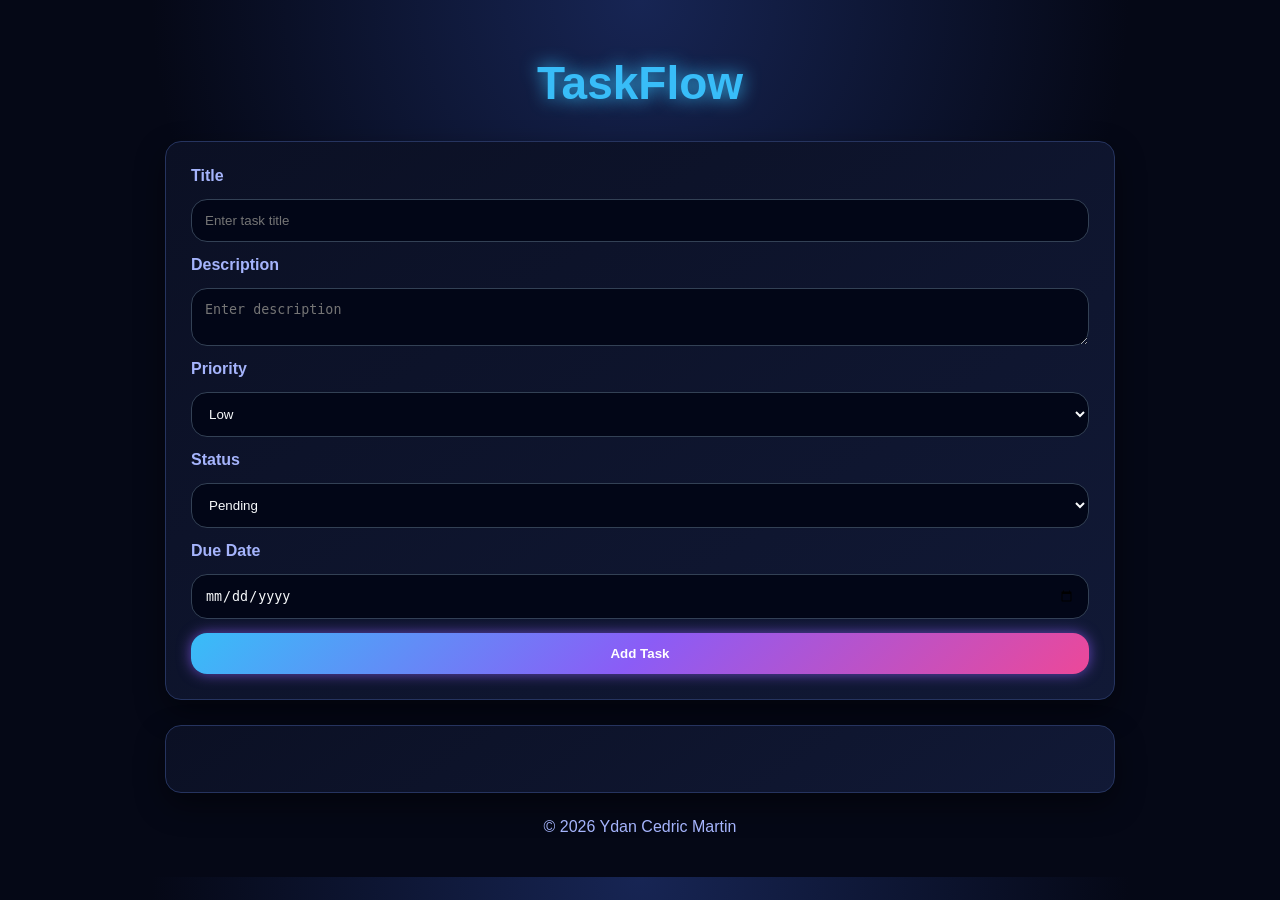
==== index.html @ 3728e85f "Add files via upload" ====
<!DOCTYPE html>
<html lang="en">

<head>
    <meta charset="UTF-8">
    <meta name="viewport" content="width=device-width, initial-scale=1.0">
    <title>TaskFlow - Task Manager</title>

    <link rel="stylesheet" href="css/styles.css">
</head>

<body>

    <header>
        <h1>TaskFlow</h1>
    </header>

    <main>

        <section aria-label="Add task">

            <form id="task-form">

                <label for="title">Title</label>
                <input
                    type="text"
                    id="title"
                    name="title"
                    placeholder="Enter task title"
                    required>

                <label for="description">Description</label>
                <textarea
                    id="description"
                    name="description"
                    placeholder="Enter description"></textarea>

                <label for="priority">Priority</label>
                <select id="priority" name="priority">
                    <option value="low">Low</option>
                    <option value="medium">Medium</option>
                    <option value="high">High</option>
                </select>

                <label for="status">Status</label>
                <select id="status" name="status">
                    <option value="pending">Pending</option>
                    <option value="in-progress">In Progress</option>
                    <option value="done">Done</option>
                </select>

                <label for="dueDate">Due Date</label>
                <input
                    type="date"
                    id="dueDate"
                    name="dueDate">

                <button type="submit">Add Task</button>

            </form>

        </section>

        <section aria-label="Task list">
            <ul id="task-list"></ul>
        </section>

    </main>

    <footer>
        <p>© 2026 Ydan Cedric Martin</p>
    </footer>

    <script src="js/app.js" defer></script>

</body>

</html>
---- css/styles.css ----
:root {
    --bg: #050816;
    --card: #0b1024;
    --card2: #111936;
    --text: #f8fafc;
    --muted: #a5b4fc;
    --blue: #38bdf8;
    --pink: #ec4899;
    --purple: #8b5cf6;
    --green: #22c55e;
    --yellow: #facc15;
    --red: #ef4444;
    --radius: 16px;
    --shadow: 0 12px 30px rgba(0, 0, 0, 0.45);
}

* {
    box-sizing: border-box;
}

body {
    margin: 0;
    font-family: Arial, sans-serif;
    background: radial-gradient(circle at top, #172554, #050816 45%);
    color: var(--text);
    padding: 25px;
}

header {
    text-align: center;
    margin-bottom: 25px;
}

header h1 {
    font-size: 46px;
    color: var(--blue);
    text-shadow: 0 0 18px var(--blue);
}

main {
    max-width: 950px;
    margin: auto;
}

section {
    background: linear-gradient(145deg, var(--card), var(--card2));
    padding: 25px;
    border-radius: var(--radius);
    box-shadow: var(--shadow);
    margin-bottom: 25px;
    border: 1px solid #26345f;
}

form {
    display: grid;
    gap: 14px;
}

label {
    font-weight: bold;
    color: var(--muted);
}

input,
textarea,
select {
    width: 100%;
    padding: 13px;
    border: 1px solid #334155;
    border-radius: var(--radius);
    background: #020617;
    color: var(--text);
}

input:focus,
textarea:focus,
select:focus {
    outline: 3px solid var(--purple);
    border-color: var(--purple);
}

button {
    background: linear-gradient(135deg, var(--blue), var(--purple), var(--pink));
    color: white;
    border: none;
    padding: 13px;
    border-radius: var(--radius);
    font-weight: bold;
    cursor: pointer;
    box-shadow: 0 0 14px rgba(139, 92, 246, 0.7);
}

button:hover {
    transform: translateY(-2px);
    filter: brightness(1.1);
}

#task-list {
    list-style: none;
    padding: 0;
}

.task-card {
    background: #020617;
    padding: 18px;
    margin-top: 15px;
    border-radius: var(--radius);
    box-shadow: var(--shadow);
}

.high {
    border-left: 7px solid var(--red);
}

.medium {
    border-left: 7px solid var(--yellow);
}

.low {
    border-left: 7px solid var(--green);
}

.task-card button {
    margin-right: 8px;
    margin-top: 8px;
}

footer {
    text-align: center;
    color: var(--muted);
}

@media (max-width: 600px) {
    body {
        padding: 12px;
    }

    header h1 {
        font-size: 34px;
    }

    section {
        padding: 18px;
    }
}
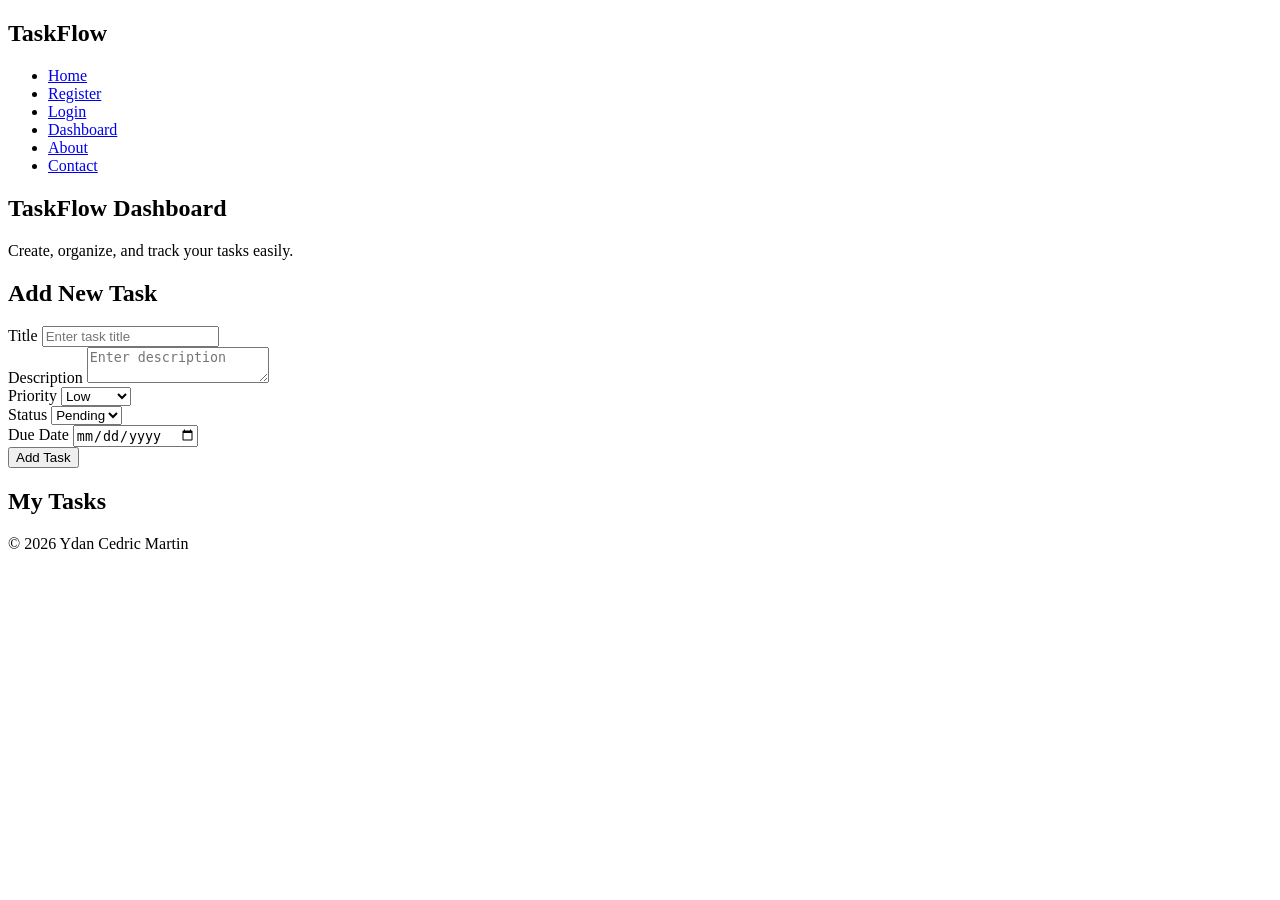
==== commit 9f887b3f: "Add files via upload" ====
--- a/index.html
+++ b/index.html
@@ -1,78 +1,86 @@
 <!DOCTYPE html>
 <html lang="en">
-
 <head>
     <meta charset="UTF-8">
     <meta name="viewport" content="width=device-width, initial-scale=1.0">
-    <title>TaskFlow - Task Manager</title>
-
+    <title>TaskFlow | Dashboard</title>
     <link rel="stylesheet" href="css/styles.css">
 </head>
-
 <body>
 
-    <header>
-        <h1>TaskFlow</h1>
-    </header>
+<header>
+    <nav class="navbar">
+        <h2>TaskFlow</h2>
 
-    <main>
+        <ul>
+            <li><a href="landing.html">Home</a></li>
+            <li><a href="register.html">Register</a></li>
+            <li><a href="login.html">Login</a></li>
+            <li><a href="index.html">Dashboard</a></li>
+            <li><a href="about.html">About</a></li>
+            <li><a href="contact.html">Contact</a></li>
+        </ul>
+    </nav>
+</header>
 
-        <section aria-label="Add task">
+<main class="dashboard">
 
-            <form id="task-form">
+    <section class="dashboard-header">
+        <h1>TaskFlow Dashboard</h1>
+        <p>Create, organize, and track your tasks easily.</p>
+    </section>
 
-                <label for="title">Title</label>
-                <input
-                    type="text"
-                    id="title"
-                    name="title"
-                    placeholder="Enter task title"
-                    required>
+    <section class="task-form-box">
+        <h2>Add New Task</h2>
 
-                <label for="description">Description</label>
-                <textarea
-                    id="description"
-                    name="description"
-                    placeholder="Enter description"></textarea>
+        <form id="taskForm">
+            <div class="input-group">
+                <label>Title</label>
+                <input type="text" id="title" placeholder="Enter task title" required>
+            </div>
 
-                <label for="priority">Priority</label>
-                <select id="priority" name="priority">
+            <div class="input-group">
+                <label>Description</label>
+                <textarea id="description" placeholder="Enter description" required></textarea>
+            </div>
+
+            <div class="input-group">
+                <label>Priority</label>
+                <select id="priority">
                     <option value="low">Low</option>
                     <option value="medium">Medium</option>
                     <option value="high">High</option>
                 </select>
+            </div>
 
-                <label for="status">Status</label>
-                <select id="status" name="status">
+            <div class="input-group">
+                <label>Status</label>
+                <select id="status">
                     <option value="pending">Pending</option>
-                    <option value="in-progress">In Progress</option>
                     <option value="done">Done</option>
                 </select>
+            </div>
 
-                <label for="dueDate">Due Date</label>
-                <input
-                    type="date"
-                    id="dueDate"
-                    name="dueDate">
+            <div class="input-group">
+                <label>Due Date</label>
+                <input type="date" id="dueDate" required>
+            </div>
 
-                <button type="submit">Add Task</button>
+            <button type="submit" class="btn">Add Task</button>
+        </form>
+    </section>
 
-            </form>
+    <section class="task-list-section">
+        <h2>My Tasks</h2>
+        <div id="taskList" class="task-list"></div>
+    </section>
 
-        </section>
+</main>
 
-        <section aria-label="Task list">
-            <ul id="task-list"></ul>
-        </section>
+<footer>
+    <p>© 2026 Ydan Cedric Martin</p>
+</footer>
 
-    </main>
-
-    <footer>
-        <p>© 2026 Ydan Cedric Martin</p>
-    </footer>
-
-    <script src="js/app.js" defer></script>
-
+<script src="js/app.js"></script>
 </body>
-
 </html>
